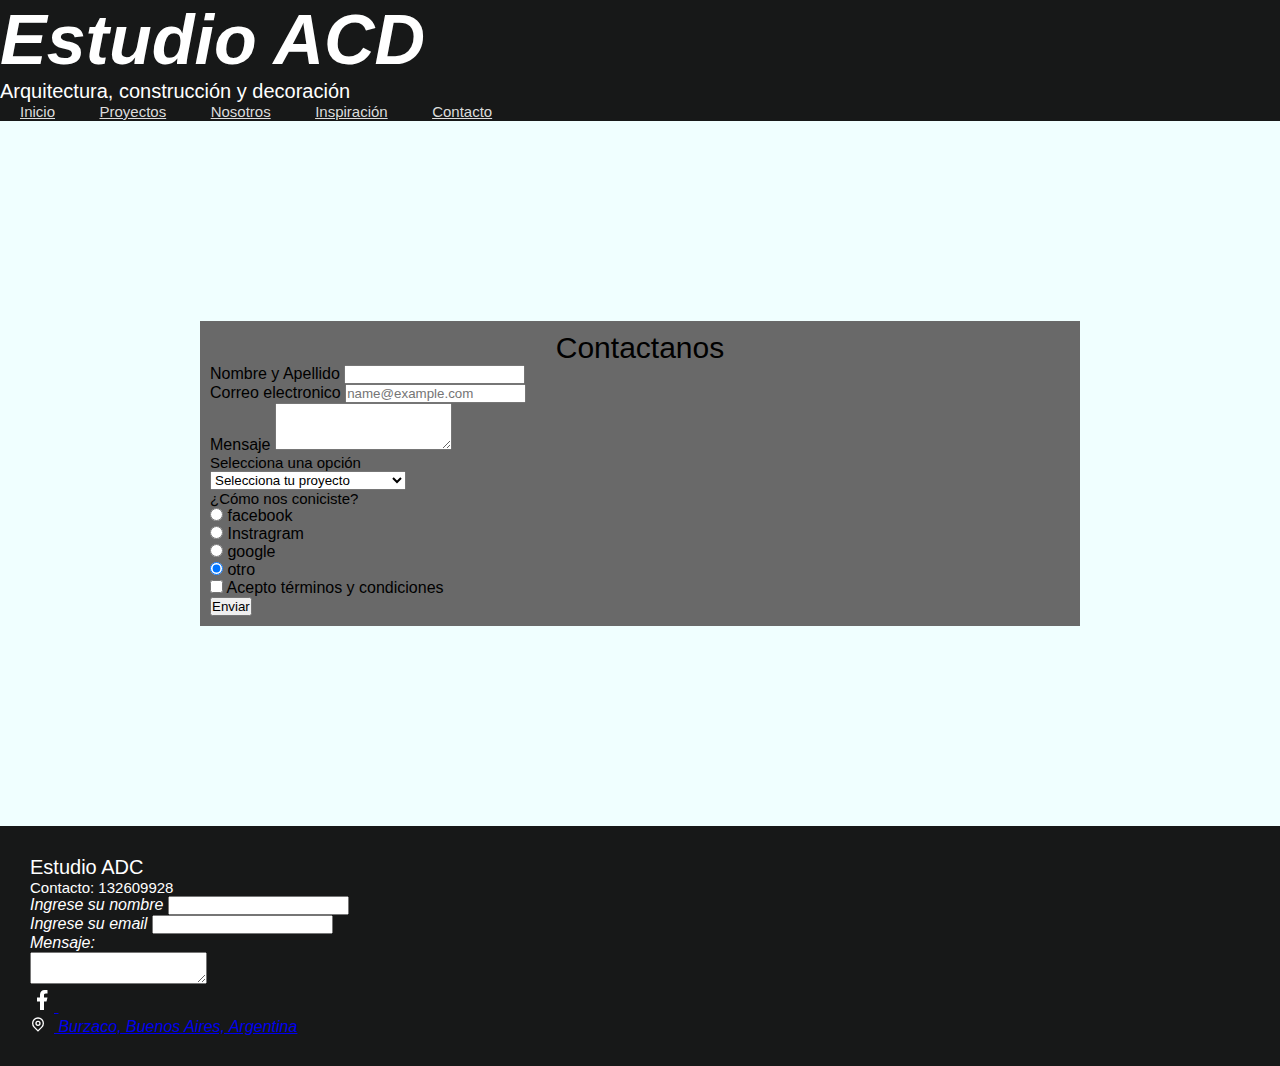
==== secciones/contacto.html @ 8a09a3bf "Primer Commit" ====
<!DOCTYPE html>
<html lang="en">

<head>
    <meta charset="UTF-8">
    <meta http-equiv="X-UA-Compatible" content="IE=edge">
    <meta name="viewport" content="width=device-width, initial-scale=1.0">
    <!--bootstrap-->
    <link href="https://cdn.jsdelivr.net/npm/bootstrap@5.0.2/dist/css/bootstrap.min.css" rel="stylesheet" integrity="sha384-EVSTQN3/azprG1Anm3QDgpJLIm9Nao0Yz1ztcQTwFspd3yD65VohhpuuCOmLASjC" crossorigin="anonymous">
    <link rel="stylesheet" href="../estilos/style.css">
    <link rel = "preconnect" href = "https://fonts.googleapis.com">
<link rel = "preconnect" href = "https://fonts.gstatic.com" crossorigin>
<link href = "https: //fonts.googleapis.com/css2? family = Montserrat: wght @ 100 & display = swap "rel =" stylesheet ">
<link rel = "preconnect" href = "https://fonts.googleapis.com">
<link rel = "preconnect" href = "https://fonts.gstatic.com" crossorigin>
<link href = "https: //fonts.googleapis.com/css2? familia = Montserrat: wght @ 100; 800 & display = swap "rel =" stylesheet ">
    <title>Estudio de arquitectura, construcción y decoracion ACDt</title>
</head>

<body class="contacto">
    <header>
         <!-- etiqueta h1 -->
         <h1>Estudio ACD</h1>
         <h2>Arquitectura, construcción y decoración</h2>
         <!--nav-->
         <nav>
            <ul class="nav justify-content-end">
                <li class="nav-item">
                  <a class="nav-link active" aria-current="page" href="../index.html">Inicio</a>
                </li>
                <li class="nav-item">
                  <a class="nav-link" href="proyectos.html">Proyectos</a>
                </li>
                <li class="nav-item">
                  <a class="nav-link" href="nosotros.html">Nosotros</a>
                </li>                  
                <li class="nav-item">
                  <a class="nav-link" href="inspiración.html">Inspiración</a>
                </li>                 
                <li class="nav-item">
                  <a class="nav-link" href="contacto.html">Contacto</a>
                </li>
              </ul>
            </nav>
    </header>

    <!--formulario-->
    
    <section class="formulario">
      <h4>Contactanos</h4>
    <form >

    <div class="mb-3">
        <label for="exampleFormControlInput1" class="form-label">Nombre y Apellido</label>
        <input type="nombreyapellido" class="form-control" id="exampleFormControlInput1"> 
    </div>
    <div class="mb-3">   
        <label for="exampleFormControlInput1" class="form-label">Correo electronico</label>
        <input type="email" class="form-control" id="exampleFormControlInput1" placeholder="name@example.com">
      </div>
      <div class="mb-3">
        <label for="exampleFormControlTextarea1" class="form-label">Mensaje</label>
        <textarea class="form-control" id="exampleFormControlTextarea1" rows="3"></textarea>
        
      </div>
      <h5>Selecciona una opción</h5>

      <select class="form-select form-select-lg mb-3" aria-label=".form-select-lg example">
        <option selected>Selecciona tu proyecto</option>
        <option value="dio">Dirección de Obra</option>
        <option value="dia">Diseño Arquitectónico</option>
        <option value="cons">Construcción y administación</option><option value="di">Diseño de interiores</option>
      </select>
      <h5>¿Cómo nos coniciste?</h5>

      <div class="form-check">
        <input class="form-check-input" type="radio" name="flexRadioDefault" id="flexRadioDefault1">
        <label class="form-check-label" for="flexRadioDefault1">
          facebook
        </label>
      </div>
      <div class="form-check">
        <input class="form-check-input" type="radio" name="flexRadioDefault" id="flexRadioDefault2" checked>
        <label class="form-check-label" for="flexRadioDefault2">
          Instragram
        </label>
      </div>
      <div class="form-check">
        <input class="form-check-input" type="radio" name="flexRadioDefault" id="flexRadioDefault2" checked>
        <label class="form-check-label" for="flexRadioDefault2">
          google
        </label>
      </div>
      <div class="form-check">
        <input class="form-check-input" type="radio" name="flexRadioDefault" id="flexRadioDefault2" checked>
        <label class="form-check-label" for="flexRadioDefault2">
          otro
        </label>
      </div>
      <div class="form-check">
        <input class="form-check-input" type="checkbox" value="" id="invalidCheck2" required>
        <label class="form-check-label" for="invalidCheck2">
          Acepto términos y condiciones
        </label>
      </div>
    </div>
    <div class="col-12">
      <button class="btn btn-primary" type="submit">Enviar</button>
    </div>
</form>
</section>
      
    
  
        <!-- footer -->
  
      <footer>
        <div>
           <h2>Estudio ADC</h2>
            <h5>Contacto: 132609928</h5>
            
        </div>
        <!--form -->

        <form class="contacto">
            <label for="name">Ingrese su nombre</label>
            <input type="text" name="name" /><br>
            <label for="email">Ingrese su email</label>
            <input type="text" name="email" /><br>

            <!-- área de texto -->
            <label for="observaciones">Mensaje: <br>
                <textarea></textarea>
            </label> <br>
        </form>
        <div>
        <a href="https://www.facebook.com"  rel="noopener" title="Ir a Facebook"><svg xmlns="http://www.w3.org/2000/svg" viewBox="0 0 24 24" width="24" height="24"><path fill="none" d="M0 0h24v24H0z"></path><path d="M14 13.5h2.5l1-4H14v-2c0-1.03 0-2 2-2h1.5V2.14c-.326-.043-1.557-.14-2.857-.14C11.928 2 10 3.657 10 6.7v2.8H7v4h3V22h4v-8.5z" fill="rgba(255,255,255,1)"></path></svg> </a>

        <a href="https://www.instagram.com" target="_blank" class="footer-social-media w-inline-block">
          <img src="https://assets.website-files.com/61ed56ae9da9fd5038f0a955/61ed56ae9da9fdc79bf0a99a_instagram.svg" loading="lazy" alt="" class="social-media-icon"></a>
        </div>
         <div>
        <a href="https://goo.gl/maps/VstiHsiMUcjA1Gwf6" rel="noopener" title="Ir a Google Maps"><svg xmlns="http://www.w3.org/2000/svg" viewBox="0 0 24 24" width="16" height="16" style="margin-right: 8px;"><path fill="none" d="M0 0h24v24H0z"></path><path d="M12 20.9l4.95-4.95a7 7 0 1 0-9.9 0L12 20.9zm0 2.828l-6.364-6.364a9 9 0 1 1 12.728 0L12 23.728zM12 13a2 2 0 1 0 0-4 2 2 0 0 0 0 4zm0 2a4 4 0 1 1 0-8 4 4 0 0 1 0 8z" fill="rgba(255,255,255,1)"></path></svg> Burzaco, Buenos Aires, Argentina</a>
      </div>
    </footer>
    
    <!--bootstrap-->
    <script src="https://cdn.jsdelivr.net/npm/bootstrap@5.0.2/dist/js/bootstrap.bundle.min.js" integrity="sha384-MrcW6ZMFYlzcLA8Nl+NtUVF0sA7MsXsP1UyJoMp4YLEuNSfAP+JcXn/tWtIaxVXM" crossorigin="anonymous"></script>
</body>

</html>
---- estilos/style.css ----
*{
    padding: 0;
    margin: 0;
    box-sizing: border-box;
}

body{
  background-color: azure;
  height: 100vh;
  font-family:'Montserrat', sans-serif;
  
}

nav ul li a{
  list-style-type: none;
  font-style: normal;
  font-weight: lighter;
 font-family: 'Montserrat', sans-serif;
  font-size: 15px;
  color: #dcdcdc;
  margin: 20px;

}

nav ul li a:hover {
   background: gray;

}


li{ 
  
  display:inline-block;
  font-style: normal;
  font-weight: lighter;
  color: aliceblue;
}



nav ul li a:hover {
  background: gray;
  list-style-type: none;
  font-style: normal;
  font-weight: lighter;
  font-family: 'Montserrat', sans-serif;
  font-size: 15px;
  color: #dcdcdc;
}





h1{
  font-style: italic;
  font-family:'Montserrat', sans-serif;
   font-size: 70px ;
   color: white;
   font-weight: 900;
  
   
   
}


h2{
  font-style: normal;
  font-weight: lighter;
  font-family:'Montserrat', sans-serif;
  font-size: 20px;
  
}

p{

  font-style: normal;
  font-weight: lighter;
  font-family:'Montserrat', sans-serif;
  text-align: center;
  font-size: 20px;
  color: black;
    
  
}
h4,.asideNosotros{
  font-style: normal;
  font-weight: lighter;
  font-family:'Montserrat', sans-serif;
  font-size: 30px;
  text-align:center;
  color: black;
}



/*titulo de index*/
.tituloSection{
  font-family:'Montserrat', sans-serif;
 font-size: 40px;
 color: black;
 text-align: center;
 margin-top: 100px;
 margin-bottom: 100px;
 margin-right: 150px;
 margin-left: 80px
 



}


  

h3, h5{
  font-style: normal;
  font-weight: lighter;
  font-family:'Montserrat', sans-serif;
  font-size: 15px;
  text-align:start;

}

  

/* iframe de index*/
.iframe{

  display: flex;
  justify-content: flex-end;
  margin: 40px;

}


/* card de index*/


.articleCard{

  background-color: rgba(128, 128, 128, 0.794);
  margin: 100px;
  padding: 100px;
  


}
.card{
    display: flex;
    border: solid 5px;
    width: 200px;
    height: 300px;
    margin: 10px 0;
    flex-direction: column;
    align-items: center;
    
 

}
.card:hover{
   
   border: solid 5px;
   width: 300px;
   height: 400px;
   box-shadow: 10px 15px darkslategrey;
}
.card-img{
    height: 90%;
    width: 100%;
}
.card-medida{
    width: 100%;
    height: 100%;
}
.container{
   display: flex;
   flex-wrap: wrap;
   justify-content:space-around;
}
.tituloCard{
   font-style: normal;
   font-weight: lighter;
   font-family:'Montserrat', sans-serif;
   font-size: 80px;
   text-align: center;
   color: black;

}
/*fin de card*/


.slide-fwd-top p{

  
  font-style: normal;
    font-weight: lighter;
    font-family:'Montserrat', sans-serif;
    font-size: 20px;
    text-align: center;
    margin-top: 60px;
    

}

.articleNosotros{
  margin: 100px;
}
/*animista*/

.slide-fwd-top {
	-webkit-animation: slide-fwd-top 0.45s ;
	        animation: slide-fwd-top 0.45s ;
}
/* ----------------------------------------------
 * Generated by Animista on 2022-1-28 2:4:43
 * Licensed under FreeBSD License.
 * See http://animista.net/license for more info. 
 * w: http://animista.net, t: @cssanimista
 * ---------------------------------------------- */

/**
 * ----------------------------------------
 * animation slide-fwd-top
 * ----------------------------------------
 */
 @-webkit-keyframes slide-fwd-top {
    0% {
      -webkit-transform: translateZ(0) translateY(0);
              transform: translateZ(0) translateY(0);
    }
    100% {
      -webkit-transform: translateZ(160px) translateY(-100px);
              transform: translateZ(160px) translateY(-100px);
    }
  }
  @keyframes slide-fwd-top {
    0% {
      -webkit-transform: translateZ(0) translateY(0);
              transform: translateZ(0) translateY(0);
    }
    100% {
      -webkit-transform: translateZ(160px) translateY(-100px);
              transform: translateZ(160px) translateY(-100px);
    }
  }

  .formulario{
      background-color: dimgray;
      background-size: cover;
      padding: 10px;
      position: relative;
      color: black;
      text-align: left;
      margin: 200px
      
      
  }
  h4{
      text-align: center;
  }
  
 /*header*/
 header,footer{
   background-color:rgba(0, 0, 0, 0.904);
   color: white;
   
 }
 footer{
  
    font-family:'Montserrat', sans-serif;
    font-style: italic;
    padding: 30px;
    
  

 }
 .carrousel1, .carrousel2{

  margin:100px ;
 }

 .tituloInspiracion{
  font-family:'Montserrat', sans-serif;
 font-size: 40px;
 color: black;
 text-align: center;
 margin-top: 100px;
 margin-bottom: 100px;
 
 }
 p{
   font-family:'Montserrat', sans-serif;
   font-size: 20px;
   text-align:center;
 }
 .img-fluid{
   max-width: 100%;height: auto;
 } 
 aside{
   margin: 100px;
 }
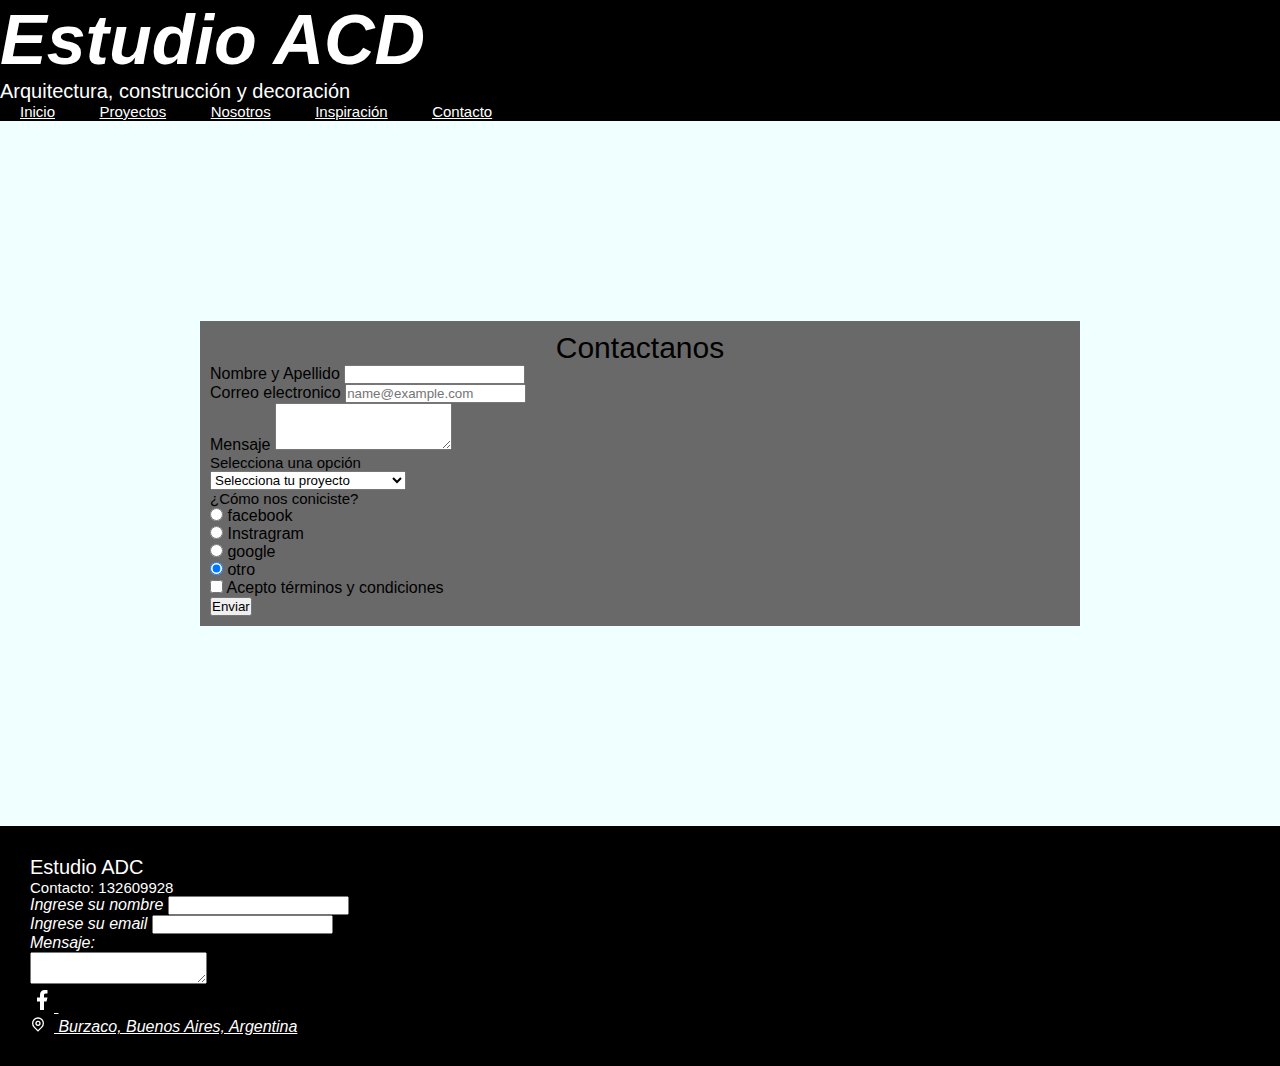
==== commit 234990ff: "cambios en scss" ====
--- a/secciones/contacto.html
+++ b/secciones/contacto.html
@@ -7,7 +7,9 @@
     <meta name="viewport" content="width=device-width, initial-scale=1.0">
     <!--bootstrap-->
     <link href="https://cdn.jsdelivr.net/npm/bootstrap@5.0.2/dist/css/bootstrap.min.css" rel="stylesheet" integrity="sha384-EVSTQN3/azprG1Anm3QDgpJLIm9Nao0Yz1ztcQTwFspd3yD65VohhpuuCOmLASjC" crossorigin="anonymous">
-    <link rel="stylesheet" href="../estilos/style.css">
+    <!--css-->
+    <link rel="stylesheet" href="../css/estilo.css">
+    <!--fuentes-->
     <link rel = "preconnect" href = "https://fonts.googleapis.com">
 <link rel = "preconnect" href = "https://fonts.gstatic.com" crossorigin>
 <link href = "https: //fonts.googleapis.com/css2? family = Montserrat: wght @ 100 & display = swap "rel =" stylesheet ">
--- a/css/estilo.css
+++ b/css/estilo.css
@@ -0,0 +1,347 @@
+* {
+  padding: 0;
+  margin: 0;
+  -webkit-box-sizing: border-box;
+          box-sizing: border-box;
+}
+
+body {
+  background-color: azure;
+  height: 100vh;
+  font-family: 'Montserrat', sans-serif;
+}
+
+h1 {
+  font-style: italic;
+  font-family: 'Montserrat', sans-serif;
+  font-size: 70px;
+  color: white;
+  font-weight: 900;
+}
+
+h2 {
+  font-style: normal;
+  font-weight: lighter;
+  font-family: 'Montserrat', sans-serif;
+  font-size: 20px;
+}
+
+p {
+  font-style: normal;
+  font-weight: lighter;
+  font-family: 'Montserrat', sans-serif;
+  text-align: center;
+  font-size: 20px;
+  color: black;
+}
+
+h4, .asideNosotros {
+  font-style: normal;
+  font-weight: lighter;
+  font-family: 'Montserrat', sans-serif;
+  font-size: 30px;
+  text-align: center;
+  color: black;
+}
+
+/*titulo de index*/
+.tituloSection {
+  font-family: 'Montserrat', sans-serif;
+  font-size: 40px;
+  color: black;
+  text-align: center;
+  margin-top: 100px;
+  margin-bottom: 100px;
+  margin-right: 150px;
+  margin-left: 80px;
+}
+
+h3, h5 {
+  font-style: normal;
+  font-weight: lighter;
+  font-family: 'Montserrat', sans-serif;
+  font-size: 15px;
+  text-align: start;
+}
+
+/* iframe de index*/
+.iframe {
+  display: -webkit-box;
+  display: -ms-flexbox;
+  display: flex;
+  -webkit-box-pack: end;
+      -ms-flex-pack: end;
+          justify-content: flex-end;
+  margin: 40px;
+}
+
+/* card de index*/
+.articleCard {
+  background-color: rgba(128, 128, 128, 0.794);
+  margin: 100px;
+  padding: 100px;
+}
+
+.card {
+  display: -webkit-box;
+  display: -ms-flexbox;
+  display: flex;
+  border: solid 5px;
+  width: 200px;
+  height: 300px;
+  margin: 10px 0;
+  -webkit-box-orient: vertical;
+  -webkit-box-direction: normal;
+      -ms-flex-direction: column;
+          flex-direction: column;
+  -webkit-box-align: center;
+      -ms-flex-align: center;
+          align-items: center;
+}
+
+.card:hover {
+  border: solid 5px;
+  width: 300px;
+  height: 400px;
+  -webkit-box-shadow: 10px 15px darkslategrey;
+          box-shadow: 10px 15px darkslategrey;
+}
+
+.card-img {
+  height: 90%;
+  width: 100%;
+}
+
+.card-medida {
+  width: 100%;
+  height: 100%;
+}
+
+.container {
+  display: -webkit-box;
+  display: -ms-flexbox;
+  display: flex;
+  -ms-flex-wrap: wrap;
+      flex-wrap: wrap;
+  -ms-flex-pack: distribute;
+      justify-content: space-around;
+}
+
+.tituloCard {
+  font-style: normal;
+  font-weight: lighter;
+  font-family: 'Montserrat', sans-serif;
+  font-size: 80px;
+  text-align: center;
+  color: black;
+}
+
+/*fin de card*/
+.slide-fwd-top p {
+  font-style: normal;
+  font-weight: lighter;
+  font-family: 'Montserrat', sans-serif;
+  font-size: 20px;
+  text-align: center;
+  margin-top: 60px;
+}
+
+.articleNosotros {
+  margin: 100px;
+}
+
+.formulario {
+  background-color: dimgray;
+  background-size: cover;
+  padding: 10px;
+  position: relative;
+  color: black;
+  text-align: left;
+  margin: 200px;
+}
+
+h4 {
+  text-align: center;
+}
+
+/*header*/
+header, footer {
+  background-color: black;
+  color: white;
+}
+
+.carrousel1, .carrousel2 {
+  margin: 100px;
+}
+
+.tituloInspiracion {
+  font-family: 'Montserrat', sans-serif;
+  font-size: 40px;
+  color: black;
+  text-align: center;
+  margin-top: 100px;
+  margin-bottom: 100px;
+}
+
+p {
+  font-family: 'Montserrat', sans-serif;
+  font-size: 20px;
+  text-align: center;
+}
+
+.img-fluid {
+  max-width: 100%;
+  height: auto;
+}
+
+aside {
+  margin: 100px;
+}
+
+nav ul li a {
+  list-style-type: none;
+  font-style: normal;
+  font-weight: lighter;
+  font-family: 'Montserrat', sans-serif;
+  font-size: 15px;
+  color: #dcdcdc;
+  margin: 20px;
+}
+
+a:link {
+  color: white;
+}
+
+nav ul li a:hover {
+  background: #474141;
+  font-family: arial;
+  color: black;
+  text-decoration: none;
+}
+
+li {
+  display: inline-block;
+  font-style: normal;
+  font-weight: lighter;
+  color: aliceblue;
+}
+
+nav ul li a:hover {
+  background: gray;
+  list-style-type: none;
+  font-style: normal;
+  font-weight: lighter;
+  font-family: 'Montserrat', sans-serif;
+  font-size: 15px;
+  color: #dcdcdc;
+}
+
+.card {
+  display: -webkit-box;
+  display: -ms-flexbox;
+  display: flex;
+  border: solid 5px;
+  width: 200px;
+  height: 300px;
+  margin: 10px 0;
+  flex-direction: column;
+  align-items: center;
+}
+
+.card:hover {
+  border: solid 5px;
+  width: 300px;
+  height: 400px;
+  -webkit-box-shadow: 10px 15px darkslategrey;
+  box-shadow: 10px 15px darkslategrey;
+}
+
+.card-img {
+  height: 90%;
+  width: 100%;
+}
+
+.card-medida {
+  width: 100%;
+  height: 100%;
+}
+
+.container {
+  display: -webkit-box;
+  display: -ms-flexbox;
+  display: flex;
+  -ms-flex-wrap: wrap;
+  flex-wrap: wrap;
+  -ms-flex-pack: distribute;
+  justify-content: space-around;
+}
+
+.tituloCard {
+  font-style: normal;
+  font-weight: lighter;
+  font-family: 'Montserrat', sans-serif;
+  font-size: 80px;
+  text-align: center;
+  color: black;
+}
+
+/*fin de card*/
+footer {
+  font-family: 'Montserrat', sans-serif;
+  font-style: italic;
+  padding: 30px;
+}
+
+a:link {
+  color: white;
+}
+
+.formulario {
+  background-color: dimgray;
+  background-size: cover;
+  padding: 10px;
+  position: relative;
+  color: black;
+  text-align: left;
+  margin: 200px;
+}
+
+/*animista*/
+.slide-fwd-top {
+  -webkit-animation: slide-fwd-top 0.45s;
+  animation: slide-fwd-top 0.45s;
+}
+
+/* ----------------------------------------------
+ * Generated by Animista on 2022-1-28 2:4:43
+ * Licensed under FreeBSD License.
+ * See http://animista.net/license for more info. 
+ * w: http://animista.net, t: @cssanimista
+ * ---------------------------------------------- */
+/**
+ * ----------------------------------------
+ * animation slide-fwd-top
+ * ----------------------------------------
+ */
+@-webkit-keyframes slide-fwd-top {
+  0% {
+    -webkit-transform: translateZ(0) translateY(0);
+    transform: translateZ(0) translateY(0);
+  }
+  100% {
+    -webkit-transform: translateZ(160px) translateY(-100px);
+    transform: translateZ(160px) translateY(-100px);
+  }
+}
+
+@keyframes slide-fwd-top {
+  0% {
+    -webkit-transform: translateZ(0) translateY(0);
+    transform: translateZ(0) translateY(0);
+  }
+  100% {
+    -webkit-transform: translateZ(160px) translateY(-100px);
+    transform: translateZ(160px) translateY(-100px);
+  }
+}
+/*# sourceMappingURL=estilo.css.map */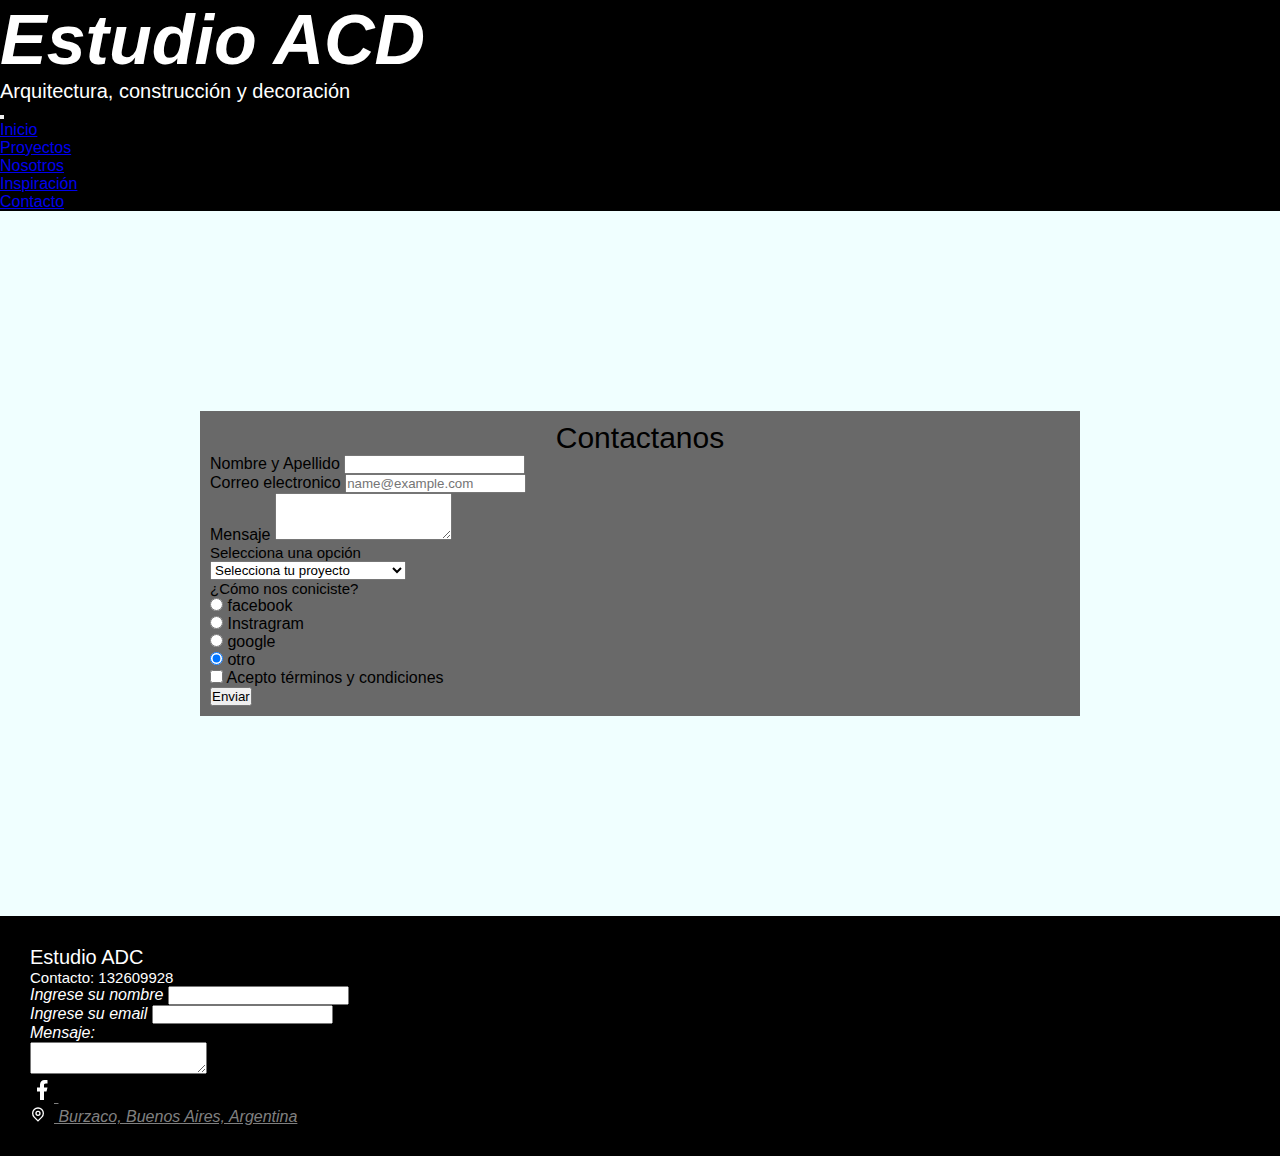
==== commit dee1c0df: "cambios en todas las secciones" ====
--- a/secciones/contacto.html
+++ b/secciones/contacto.html
@@ -5,6 +5,9 @@
     <meta charset="UTF-8">
     <meta http-equiv="X-UA-Compatible" content="IE=edge">
     <meta name="viewport" content="width=device-width, initial-scale=1.0">
+    <!--seo-->
+    <meta name="description" content="ACD es un estudio de arquitectura, Construcción y Decoración. Acompañamos tu proyecto desde las primeras ideas hasta la materialización">
+    <meta name="keywords" content="Arquitectura, decoracion de interiores, Construcción y administracion, diseño de obra, inspiracion">
     <!--bootstrap-->
     <link href="https://cdn.jsdelivr.net/npm/bootstrap@5.0.2/dist/css/bootstrap.min.css" rel="stylesheet" integrity="sha384-EVSTQN3/azprG1Anm3QDgpJLIm9Nao0Yz1ztcQTwFspd3yD65VohhpuuCOmLASjC" crossorigin="anonymous">
     <!--css-->
@@ -16,7 +19,7 @@
 <link rel = "preconnect" href = "https://fonts.googleapis.com">
 <link rel = "preconnect" href = "https://fonts.gstatic.com" crossorigin>
 <link href = "https: //fonts.googleapis.com/css2? familia = Montserrat: wght @ 100; 800 & display = swap "rel =" stylesheet ">
-    <title>Estudio de arquitectura, construcción y decoracion ACDt</title>
+    <title>Contactanos sin costo y sin compromiso</title>
 </head>
 
 <body class="contacto">
@@ -25,93 +28,104 @@
          <h1>Estudio ACD</h1>
          <h2>Arquitectura, construcción y decoración</h2>
          <!--nav-->
-         <nav>
-            <ul class="nav justify-content-end">
+         <nav class="navbar navbar-expand-lg navbar-dark bg-black">
+          <div class="container-fluid">
+            
+            <button class="navbar-toggler" type="button" data-bs-toggle="collapse" data-bs-target="#navbarSupportedContent" aria-controls="navbarSupportedContent" aria-expanded="false" aria-label="Toggle navigation">
+              <span class="navbar-toggler-icon"></span>
+            </button>
+            <div class="collapse navbar-collapse" id="navbarSupportedContent">
+              <ul class="navbar-nav me-auto mb-2 mb-lg-0">
                 <li class="nav-item">
                   <a class="nav-link active" aria-current="page" href="../index.html">Inicio</a>
                 </li>
+                
                 <li class="nav-item">
                   <a class="nav-link" href="proyectos.html">Proyectos</a>
                 </li>
                 <li class="nav-item">
                   <a class="nav-link" href="nosotros.html">Nosotros</a>
-                </li>                  
+                </li>
                 <li class="nav-item">
                   <a class="nav-link" href="inspiración.html">Inspiración</a>
-                </li>                 
+                </li>
                 <li class="nav-item">
                   <a class="nav-link" href="contacto.html">Contacto</a>
                 </li>
               </ul>
-            </nav>
+              
+            </div>
+          </div>
+        </nav>
+        
     </header>
 
-    <!--formulario-->
+   <!--formulario-->
     
-    <section class="formulario">
-      <h4>Contactanos</h4>
-    <form >
+   <section class="formulario">
+    <h4>Contactanos</h4>
+  <form >
 
+  <div class="mb-3">
+      <label for="exampleFormControlInput1" class="form-label">Nombre y Apellido</label>
+      <input type="nombreyapellido" class="form-control" id="exampleFormControlInput1"> 
+  </div>
+  <div class="mb-3">   
+      <label for="exampleFormControlInput1" class="form-label">Correo electronico</label>
+      <input type="email" class="form-control" id="exampleFormControlInput1" placeholder="name@example.com">
+    </div>
     <div class="mb-3">
-        <label for="exampleFormControlInput1" class="form-label">Nombre y Apellido</label>
-        <input type="nombreyapellido" class="form-control" id="exampleFormControlInput1"> 
+      <label for="exampleFormControlTextarea1" class="form-label">Mensaje</label>
+      <textarea class="form-control" id="exampleFormControlTextarea1" rows="3"></textarea>
+      
     </div>
-    <div class="mb-3">   
-        <label for="exampleFormControlInput1" class="form-label">Correo electronico</label>
-        <input type="email" class="form-control" id="exampleFormControlInput1" placeholder="name@example.com">
-      </div>
-      <div class="mb-3">
-        <label for="exampleFormControlTextarea1" class="form-label">Mensaje</label>
-        <textarea class="form-control" id="exampleFormControlTextarea1" rows="3"></textarea>
-        
-      </div>
-      <h5>Selecciona una opción</h5>
+    <h5>Selecciona una opción</h5>
 
-      <select class="form-select form-select-lg mb-3" aria-label=".form-select-lg example">
-        <option selected>Selecciona tu proyecto</option>
-        <option value="dio">Dirección de Obra</option>
-        <option value="dia">Diseño Arquitectónico</option>
-        <option value="cons">Construcción y administación</option><option value="di">Diseño de interiores</option>
-      </select>
-      <h5>¿Cómo nos coniciste?</h5>
+    <select class="form-select form-select-lg mb-3" aria-label=".form-select-lg example">
+      <option selected>Selecciona tu proyecto</option>
+      <option value="dio">Dirección de Obra</option>
+      <option value="dia">Diseño Arquitectónico</option>
+      <option value="cons">Construcción y administación</option><option value="di">Diseño de interiores</option>
+    </select>
+    <h5>¿Cómo nos coniciste?</h5>
 
-      <div class="form-check">
-        <input class="form-check-input" type="radio" name="flexRadioDefault" id="flexRadioDefault1">
-        <label class="form-check-label" for="flexRadioDefault1">
-          facebook
-        </label>
-      </div>
-      <div class="form-check">
-        <input class="form-check-input" type="radio" name="flexRadioDefault" id="flexRadioDefault2" checked>
-        <label class="form-check-label" for="flexRadioDefault2">
-          Instragram
-        </label>
-      </div>
-      <div class="form-check">
-        <input class="form-check-input" type="radio" name="flexRadioDefault" id="flexRadioDefault2" checked>
-        <label class="form-check-label" for="flexRadioDefault2">
-          google
-        </label>
-      </div>
-      <div class="form-check">
-        <input class="form-check-input" type="radio" name="flexRadioDefault" id="flexRadioDefault2" checked>
-        <label class="form-check-label" for="flexRadioDefault2">
-          otro
-        </label>
-      </div>
-      <div class="form-check">
-        <input class="form-check-input" type="checkbox" value="" id="invalidCheck2" required>
-        <label class="form-check-label" for="invalidCheck2">
-          Acepto términos y condiciones
-        </label>
-      </div>
+    <div class="form-check">
+      <input class="form-check-input" type="radio" name="flexRadioDefault" id="flexRadioDefault1">
+      <label class="form-check-label" for="flexRadioDefault1">
+        facebook
+      </label>
     </div>
-    <div class="col-12">
-      <button class="btn btn-primary" type="submit">Enviar</button>
+    <div class="form-check">
+      <input class="form-check-input" type="radio" name="flexRadioDefault" id="flexRadioDefault2" checked>
+      <label class="form-check-label" for="flexRadioDefault2">
+        Instragram
+      </label>
     </div>
+    <div class="form-check">
+      <input class="form-check-input" type="radio" name="flexRadioDefault" id="flexRadioDefault2" checked>
+      <label class="form-check-label" for="flexRadioDefault2">
+        google
+      </label>
+    </div>
+    <div class="form-check">
+      <input class="form-check-input" type="radio" name="flexRadioDefault" id="flexRadioDefault2" checked>
+      <label class="form-check-label" for="flexRadioDefault2">
+        otro
+      </label>
+    </div>
+    <div class="form-check">
+      <input class="form-check-input" type="checkbox" value="" id="invalidCheck2" required>
+      <label class="form-check-label" for="invalidCheck2">
+        Acepto términos y condiciones
+      </label>
+    </div>
+  </div>
+  <div class="col-12">
+    <button class="btn btn-primary" type="submit">Enviar</button>
+  </div>
 </form>
 </section>
-      
+    
     
   
         <!-- footer -->
--- a/css/estilo.css
+++ b/css/estilo.css
@@ -164,9 +164,10 @@
   text-align: center;
 }
 
-/*header*/
+/*header y footer*/
 header, footer {
   background-color: black;
+  width: 100%;
   color: white;
 }
 
@@ -198,42 +199,9 @@
   margin: 100px;
 }
 
-nav ul li a {
-  list-style-type: none;
-  font-style: normal;
-  font-weight: lighter;
-  font-family: 'Montserrat', sans-serif;
-  font-size: 15px;
-  color: #dcdcdc;
-  margin: 20px;
-}
-
-a:link {
-  color: white;
-}
-
-nav ul li a:hover {
-  background: #474141;
-  font-family: arial;
-  color: black;
-  text-decoration: none;
-}
-
-li {
-  display: inline-block;
-  font-style: normal;
-  font-weight: lighter;
-  color: aliceblue;
-}
-
-nav ul li a:hover {
-  background: gray;
-  list-style-type: none;
-  font-style: normal;
-  font-weight: lighter;
-  font-family: 'Montserrat', sans-serif;
-  font-size: 15px;
-  color: #dcdcdc;
+header {
+  background-color: black;
+  width: 100%;
 }
 
 .card {
@@ -244,39 +212,34 @@
   width: 200px;
   height: 300px;
   margin: 10px 0;
-  flex-direction: column;
-  align-items: center;
-}
-
-.card:hover {
+  -webkit-box-orient: vertical;
+  -webkit-box-direction: normal;
+      -ms-flex-direction: column;
+          flex-direction: column;
+  -webkit-box-align: center;
+      -ms-flex-align: center;
+          align-items: center;
+}
+
+.card .card:hover {
   border: solid 5px;
   width: 300px;
   height: 400px;
   -webkit-box-shadow: 10px 15px darkslategrey;
-  box-shadow: 10px 15px darkslategrey;
-}
-
-.card-img {
+          box-shadow: 10px 15px darkslategrey;
+}
+
+.card .card:hover .card-img {
   height: 90%;
   width: 100%;
 }
 
-.card-medida {
+.card .card:hover .card-img .card-medida {
   width: 100%;
   height: 100%;
 }
 
-.container {
-  display: -webkit-box;
-  display: -ms-flexbox;
-  display: flex;
-  -ms-flex-wrap: wrap;
-  flex-wrap: wrap;
-  -ms-flex-pack: distribute;
-  justify-content: space-around;
-}
-
-.tituloCard {
+.card .card:hover .card-img .card-medida .tituloCard {
   font-style: normal;
   font-weight: lighter;
   font-family: 'Montserrat', sans-serif;
@@ -292,8 +255,8 @@
   padding: 30px;
 }
 
-a:link {
-  color: white;
+footer a:link {
+  color: gray;
 }
 
 .formulario {
@@ -344,4 +307,19 @@
     transform: translateZ(160px) translateY(-100px);
   }
 }
+
+@media (max-width: 648px) {
+  .tituloCard {
+    display: -webkit-box;
+    display: -ms-flexbox;
+    display: flex;
+    -webkit-box-orient: vertical;
+    -webkit-box-direction: normal;
+        -ms-flex-direction: column;
+            flex-direction: column;
+    -webkit-box-align: center;
+        -ms-flex-align: center;
+            align-items: center;
+  }
+}
 /*# sourceMappingURL=estilo.css.map */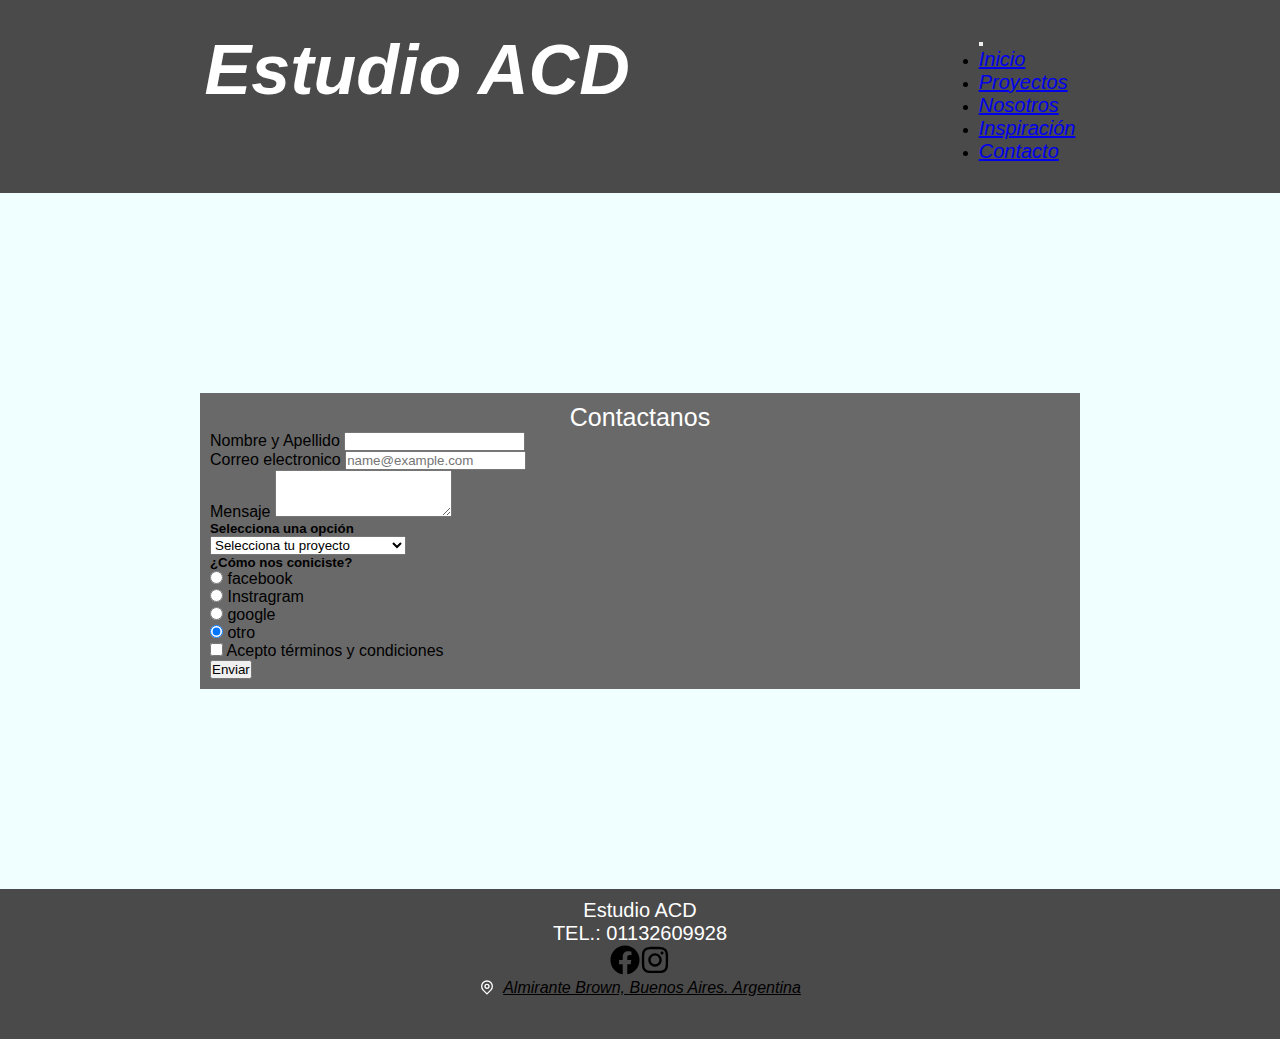
==== commit da947e51: "realice modificaciones en secciones y estilos" ====
--- a/secciones/contacto.html
+++ b/secciones/contacto.html
@@ -2,166 +2,185 @@
 <html lang="en">
 
 <head>
-    <meta charset="UTF-8">
-    <meta http-equiv="X-UA-Compatible" content="IE=edge">
-    <meta name="viewport" content="width=device-width, initial-scale=1.0">
-    <!--seo-->
-    <meta name="description" content="ACD es un estudio de arquitectura, Construcción y Decoración. Acompañamos tu proyecto desde las primeras ideas hasta la materialización">
-    <meta name="keywords" content="Arquitectura, decoracion de interiores, Construcción y administracion, diseño de obra, inspiracion">
-    <!--bootstrap-->
-    <link href="https://cdn.jsdelivr.net/npm/bootstrap@5.0.2/dist/css/bootstrap.min.css" rel="stylesheet" integrity="sha384-EVSTQN3/azprG1Anm3QDgpJLIm9Nao0Yz1ztcQTwFspd3yD65VohhpuuCOmLASjC" crossorigin="anonymous">
-    <!--css-->
-    <link rel="stylesheet" href="../css/estilo.css">
-    <!--fuentes-->
-    <link rel = "preconnect" href = "https://fonts.googleapis.com">
-<link rel = "preconnect" href = "https://fonts.gstatic.com" crossorigin>
-<link href = "https: //fonts.googleapis.com/css2? family = Montserrat: wght @ 100 & display = swap "rel =" stylesheet ">
-<link rel = "preconnect" href = "https://fonts.googleapis.com">
-<link rel = "preconnect" href = "https://fonts.gstatic.com" crossorigin>
-<link href = "https: //fonts.googleapis.com/css2? familia = Montserrat: wght @ 100; 800 & display = swap "rel =" stylesheet ">
-    <title>Contactanos sin costo y sin compromiso</title>
+  <meta charset="UTF-8">
+  <meta http-equiv="X-UA-Compatible" content="IE=edge">
+  <meta name="viewport" content="width=device-width, initial-scale=1.0">
+  <!--seo-->
+  <meta name="description"
+    content="ACD es un estudio de arquitectura, Construcción y Decoración. Acompañamos tu proyecto desde las primeras ideas hasta la materialización">
+  <meta name="keywords"
+    content="Arquitectura, decoracion de interiores, Construcción y administracion, diseño de obra, inspiracion">
+  <!--bootstrap-->
+  <link href="https://cdn.jsdelivr.net/npm/bootstrap@5.0.2/dist/css/bootstrap.min.css" rel="stylesheet"
+    integrity="sha384-EVSTQN3/azprG1Anm3QDgpJLIm9Nao0Yz1ztcQTwFspd3yD65VohhpuuCOmLASjC" crossorigin="anonymous">
+  <!--css-->
+  <link rel="stylesheet" href="../css/estilo.css">
+  <!--fuentes-->
+  <link rel="preconnect" href="https://fonts.googleapis.com">
+  <link rel="preconnect" href="https://fonts.gstatic.com" crossorigin>
+  <link href="https: //fonts.googleapis.com/css2? family = Montserrat: wght @ 100 & display = swap " rel=" stylesheet ">
+  <link rel="preconnect" href="https://fonts.googleapis.com">
+  <link rel="preconnect" href="https://fonts.gstatic.com" crossorigin>
+  <link href="https: //fonts.googleapis.com/css2? familia = Montserrat: wght @ 100; 800 & display = swap "
+    rel=" stylesheet ">
+  <title>Contactanos sin costo y sin compromiso</title>
 </head>
 
 <body class="contacto">
-    <header>
-         <!-- etiqueta h1 -->
-         <h1>Estudio ACD</h1>
-         <h2>Arquitectura, construcción y decoración</h2>
-         <!--nav-->
-         <nav class="navbar navbar-expand-lg navbar-dark bg-black">
-          <div class="container-fluid">
-            
-            <button class="navbar-toggler" type="button" data-bs-toggle="collapse" data-bs-target="#navbarSupportedContent" aria-controls="navbarSupportedContent" aria-expanded="false" aria-label="Toggle navigation">
-              <span class="navbar-toggler-icon"></span>
-            </button>
-            <div class="collapse navbar-collapse" id="navbarSupportedContent">
-              <ul class="navbar-nav me-auto mb-2 mb-lg-0">
-                <li class="nav-item">
-                  <a class="nav-link active" aria-current="page" href="../index.html">Inicio</a>
-                </li>
-                
-                <li class="nav-item">
-                  <a class="nav-link" href="proyectos.html">Proyectos</a>
-                </li>
-                <li class="nav-item">
-                  <a class="nav-link" href="nosotros.html">Nosotros</a>
-                </li>
-                <li class="nav-item">
-                  <a class="nav-link" href="inspiración.html">Inspiración</a>
-                </li>
-                <li class="nav-item">
-                  <a class="nav-link" href="contacto.html">Contacto</a>
-                </li>
-              </ul>
-              
-            </div>
-          </div>
-        </nav>
-        
-    </header>
+  <header>
+    <!-- etiqueta h1 -->
+    <div class="tracking-in-contract-bck-bottom">
+      <h1>Estudio <strong>ACD</strong> </h1>
+    </div>
+    <!--nav-->
+    <nav class="navbar navbar-expand-lg navbar-dark bg-black">
+      <div class="container-fluid">
 
-   <!--formulario-->
-    
-   <section class="formulario">
+        <button class="navbar-toggler" type="button" data-bs-toggle="collapse" data-bs-target="#navbarSupportedContent"
+          aria-controls="navbarSupportedContent" aria-expanded="false" aria-label="Toggle navigation">
+          <span class="navbar-toggler-icon"></span>
+        </button>
+        <div class="collapse navbar-collapse" id="navbarSupportedContent">
+          <ul class="navbar-nav me-auto mb-2 mb-lg-0">
+            <li class="nav-item">
+              <a class="nav-link active" aria-current="page" href="../index.html">Inicio</a>
+            </li>
+
+            <li class="nav-item">
+              <a class="nav-link" href="proyectos.html">Proyectos</a>
+            </li>
+            <li class="nav-item">
+              <a class="nav-link" href="nosotros.html">Nosotros</a>
+            </li>
+            <li class="nav-item">
+              <a class="nav-link" href="inspiración.html">Inspiración</a>
+            </li>
+            <li class="nav-item">
+              <a class="nav-link" href="contacto.html">Contacto</a>
+            </li>
+          </ul>
+
+        </div>
+      </div>
+    </nav>
+
+  </header>
+
+  <!--formulario-->
+
+  <section class="formulario">
     <h4>Contactanos</h4>
-  <form >
+    <form>
 
-  <div class="mb-3">
-      <label for="exampleFormControlInput1" class="form-label">Nombre y Apellido</label>
-      <input type="nombreyapellido" class="form-control" id="exampleFormControlInput1"> 
-  </div>
-  <div class="mb-3">   
-      <label for="exampleFormControlInput1" class="form-label">Correo electronico</label>
-      <input type="email" class="form-control" id="exampleFormControlInput1" placeholder="name@example.com">
-    </div>
-    <div class="mb-3">
-      <label for="exampleFormControlTextarea1" class="form-label">Mensaje</label>
-      <textarea class="form-control" id="exampleFormControlTextarea1" rows="3"></textarea>
-      
-    </div>
-    <h5>Selecciona una opción</h5>
+      <div class="mb-3">
+        <label for="exampleFormControlInput1" class="form-label">Nombre y Apellido</label>
+        <input type="nombreyapellido" class="form-control" id="exampleFormControlInput1">
+      </div>
+      <div class="mb-3">
+        <label for="exampleFormControlInput1" class="form-label">Correo electronico</label>
+        <input type="email" class="form-control" id="exampleFormControlInput1" placeholder="name@example.com">
+      </div>
+      <div class="mb-3">
+        <label for="exampleFormControlTextarea1" class="form-label">Mensaje</label>
+        <textarea class="form-control" id="exampleFormControlTextarea1" rows="3"></textarea>
 
-    <select class="form-select form-select-lg mb-3" aria-label=".form-select-lg example">
-      <option selected>Selecciona tu proyecto</option>
-      <option value="dio">Dirección de Obra</option>
-      <option value="dia">Diseño Arquitectónico</option>
-      <option value="cons">Construcción y administación</option><option value="di">Diseño de interiores</option>
-    </select>
-    <h5>¿Cómo nos coniciste?</h5>
+      </div>
+      <h5>Selecciona una opción</h5>
 
-    <div class="form-check">
-      <input class="form-check-input" type="radio" name="flexRadioDefault" id="flexRadioDefault1">
-      <label class="form-check-label" for="flexRadioDefault1">
-        facebook
-      </label>
-    </div>
-    <div class="form-check">
-      <input class="form-check-input" type="radio" name="flexRadioDefault" id="flexRadioDefault2" checked>
-      <label class="form-check-label" for="flexRadioDefault2">
-        Instragram
-      </label>
-    </div>
-    <div class="form-check">
-      <input class="form-check-input" type="radio" name="flexRadioDefault" id="flexRadioDefault2" checked>
-      <label class="form-check-label" for="flexRadioDefault2">
-        google
-      </label>
-    </div>
-    <div class="form-check">
-      <input class="form-check-input" type="radio" name="flexRadioDefault" id="flexRadioDefault2" checked>
-      <label class="form-check-label" for="flexRadioDefault2">
-        otro
-      </label>
-    </div>
-    <div class="form-check">
-      <input class="form-check-input" type="checkbox" value="" id="invalidCheck2" required>
-      <label class="form-check-label" for="invalidCheck2">
-        Acepto términos y condiciones
-      </label>
-    </div>
-  </div>
-  <div class="col-12">
-    <button class="btn btn-primary" type="submit">Enviar</button>
-  </div>
-</form>
-</section>
-    
-    
-  
-        <!-- footer -->
-  
-      <footer>
-        <div>
-           <h2>Estudio ADC</h2>
-            <h5>Contacto: 132609928</h5>
-            
-        </div>
-        <!--form -->
+      <select class="form-select form-select-lg mb-3" aria-label=".form-select-lg example">
+        <option selected>Selecciona tu proyecto</option>
+        <option value="dio">Dirección de Obra</option>
+        <option value="dia">Diseño Arquitectónico</option>
+        <option value="cons">Construcción y administación</option>
+        <option value="di">Diseño de interiores</option>
+      </select>
+      <h5>¿Cómo nos coniciste?</h5>
 
-        <form class="contacto">
-            <label for="name">Ingrese su nombre</label>
-            <input type="text" name="name" /><br>
-            <label for="email">Ingrese su email</label>
-            <input type="text" name="email" /><br>
+      <div class="form-check">
+        <input class="form-check-input" type="radio" name="flexRadioDefault" id="flexRadioDefault1">
+        <label class="form-check-label" for="flexRadioDefault1">
+          facebook
+        </label>
+      </div>
+      <div class="form-check">
+        <input class="form-check-input" type="radio" name="flexRadioDefault" id="flexRadioDefault2" checked>
+        <label class="form-check-label" for="flexRadioDefault2">
+          Instragram
+        </label>
+      </div>
+      <div class="form-check">
+        <input class="form-check-input" type="radio" name="flexRadioDefault" id="flexRadioDefault2" checked>
+        <label class="form-check-label" for="flexRadioDefault2">
+          google
+        </label>
+      </div>
+      <div class="form-check">
+        <input class="form-check-input" type="radio" name="flexRadioDefault" id="flexRadioDefault2" checked>
+        <label class="form-check-label" for="flexRadioDefault2">
+          otro
+        </label>
+      </div>
+      <div class="form-check">
+        <input class="form-check-input" type="checkbox" value="" id="invalidCheck2" required>
+        <label class="form-check-label" for="invalidCheck2">
+          Acepto términos y condiciones
+        </label>
+      </div>
+      </div>
+      <div class="col-12">
+        <button class="btn btn-primary" type="submit">Enviar</button>
+      </div>
+    </form>
+  </section>
 
-            <!-- área de texto -->
-            <label for="observaciones">Mensaje: <br>
-                <textarea></textarea>
-            </label> <br>
-        </form>
-        <div>
-        <a href="https://www.facebook.com"  rel="noopener" title="Ir a Facebook"><svg xmlns="http://www.w3.org/2000/svg" viewBox="0 0 24 24" width="24" height="24"><path fill="none" d="M0 0h24v24H0z"></path><path d="M14 13.5h2.5l1-4H14v-2c0-1.03 0-2 2-2h1.5V2.14c-.326-.043-1.557-.14-2.857-.14C11.928 2 10 3.657 10 6.7v2.8H7v4h3V22h4v-8.5z" fill="rgba(255,255,255,1)"></path></svg> </a>
 
+
+  <!-- footer -->
+
+  <footer>
+
+    <h4>Estudio ACD</h4>
+
+    <h3>TEL.: 01132609928</h3>
+
+
+
+    <ul>
+      <li>
+        <a href="https://www.facebook.com/" target="_blank" class="footer-social-media w-inline-block">
+          <div class="facebook-background"></div>
+          <i><svg class="iconos " xmlns="http://www.w3.org/2000/svg" viewBox="0 0 512 512">
+              <!--! Font Awesome Pro 6.0.0 by @fontawesome - https://fontawesome.com License - https://fontawesome.com/license (Commercial License) Copyright 2022 Fonticons, Inc. -->
+              <path
+                d="M504 256C504 119 393 8 256 8S8 119 8 256c0 123.78 90.69 226.38 209.25 245V327.69h-63V256h63v-54.64c0-62.15 37-96.48 93.67-96.48 27.14 0 55.52 4.84 55.52 4.84v61h-31.28c-30.8 0-40.41 19.12-40.41 38.73V256h68.78l-11 71.69h-57.78V501C413.31 482.38 504 379.78 504 256z" />
+            </svg></i>
+      </li>
+
+      <li>
         <a href="https://www.instagram.com" target="_blank" class="footer-social-media w-inline-block">
-          <img src="https://assets.website-files.com/61ed56ae9da9fd5038f0a955/61ed56ae9da9fdc79bf0a99a_instagram.svg" loading="lazy" alt="" class="social-media-icon"></a>
-        </div>
-         <div>
-        <a href="https://goo.gl/maps/VstiHsiMUcjA1Gwf6" rel="noopener" title="Ir a Google Maps"><svg xmlns="http://www.w3.org/2000/svg" viewBox="0 0 24 24" width="16" height="16" style="margin-right: 8px;"><path fill="none" d="M0 0h24v24H0z"></path><path d="M12 20.9l4.95-4.95a7 7 0 1 0-9.9 0L12 20.9zm0 2.828l-6.364-6.364a9 9 0 1 1 12.728 0L12 23.728zM12 13a2 2 0 1 0 0-4 2 2 0 0 0 0 4zm0 2a4 4 0 1 1 0-8 4 4 0 0 1 0 8z" fill="rgba(255,255,255,1)"></path></svg> Burzaco, Buenos Aires, Argentina</a>
-      </div>
-    </footer>
-    
-    <!--bootstrap-->
-    <script src="https://cdn.jsdelivr.net/npm/bootstrap@5.0.2/dist/js/bootstrap.bundle.min.js" integrity="sha384-MrcW6ZMFYlzcLA8Nl+NtUVF0sA7MsXsP1UyJoMp4YLEuNSfAP+JcXn/tWtIaxVXM" crossorigin="anonymous"></script>
+          <div class="instagram-background"></div>
+          <i><svg class="iconos" xmlns="http://www.w3.org/2000/svg" viewBox="0 0 448 512">
+              <!--! Font Awesome Pro 6.0.0 by @fontawesome - https://fontawesome.com License - https://fontawesome.com/license (Commercial License) Copyright 2022 Fonticons, Inc. -->
+              <path
+                d="M224.1 141c-63.6 0-114.9 51.3-114.9 114.9s51.3 114.9 114.9 114.9S339 319.5 339 255.9 287.7 141 224.1 141zm0 189.6c-41.1 0-74.7-33.5-74.7-74.7s33.5-74.7 74.7-74.7 74.7 33.5 74.7 74.7-33.6 74.7-74.7 74.7zm146.4-194.3c0 14.9-12 26.8-26.8 26.8-14.9 0-26.8-12-26.8-26.8s12-26.8 26.8-26.8 26.8 12 26.8 26.8zm76.1 27.2c-1.7-35.9-9.9-67.7-36.2-93.9-26.2-26.2-58-34.4-93.9-36.2-37-2.1-147.9-2.1-184.9 0-35.8 1.7-67.6 9.9-93.9 36.1s-34.4 58-36.2 93.9c-2.1 37-2.1 147.9 0 184.9 1.7 35.9 9.9 67.7 36.2 93.9s58 34.4 93.9 36.2c37 2.1 147.9 2.1 184.9 0 35.9-1.7 67.7-9.9 93.9-36.2 26.2-26.2 34.4-58 36.2-93.9 2.1-37 2.1-147.8 0-184.8zM398.8 388c-7.8 19.6-22.9 34.7-42.6 42.6-29.5 11.7-99.5 9-132.1 9s-102.7 2.6-132.1-9c-19.6-7.8-34.7-22.9-42.6-42.6-11.7-29.5-9-99.5-9-132.1s-2.6-102.7 9-132.1c7.8-19.6 22.9-34.7 42.6-42.6 29.5-11.7 99.5-9 132.1-9s102.7-2.6 132.1 9c19.6 7.8 34.7 22.9 42.6 42.6 11.7 29.5 9 99.5 9 132.1s2.7 102.7-9 132.1z" />
+            </svg></i>
+      </li>
+    </ul>
+
+    <a href="https://goo.gl/maps/VstiHsiMUcjA1Gwf6" rel="noopener" title="Ir a Google Maps"><svg
+        xmlns="http://www.w3.org/2000/svg" viewBox="0 0 24 24" width="16" height="16" style="margin-right: 8px;">
+        <path fill="none" d="M0 0h24v24H0z"></path>
+        <path
+          d="M12 20.9l4.95-4.95a7 7 0 1 0-9.9 0L12 20.9zm0 2.828l-6.364-6.364a9 9 0 1 1 12.728 0L12 23.728zM12 13a2 2 0 1 0 0-4 2 2 0 0 0 0 4zm0 2a4 4 0 1 1 0-8 4 4 0 0 1 0 8z"
+          fill="rgba(255,255,255,1)"></path>
+      </svg> Almirante Brown, Buenos Aires. Argentina</a>
+
+  </footer>
+
+  <!--bootstrap-->
+  <script src="https://cdn.jsdelivr.net/npm/bootstrap@5.0.2/dist/js/bootstrap.bundle.min.js"
+    integrity="sha384-MrcW6ZMFYlzcLA8Nl+NtUVF0sA7MsXsP1UyJoMp4YLEuNSfAP+JcXn/tWtIaxVXM"
+    crossorigin="anonymous"></script>
 </body>
 
 </html>--- a/css/estilo.css
+++ b/css/estilo.css
@@ -1,3 +1,4 @@
+@charset "UTF-8";
 * {
   padding: 0;
   margin: 0;
@@ -11,21 +12,6 @@
   font-family: 'Montserrat', sans-serif;
 }
 
-h1 {
-  font-style: italic;
-  font-family: 'Montserrat', sans-serif;
-  font-size: 70px;
-  color: white;
-  font-weight: 900;
-}
-
-h2 {
-  font-style: normal;
-  font-weight: lighter;
-  font-family: 'Montserrat', sans-serif;
-  font-size: 20px;
-}
-
 p {
   font-style: normal;
   font-weight: lighter;
@@ -56,22 +42,14 @@
   margin-left: 80px;
 }
 
-h3, h5 {
-  font-style: normal;
-  font-weight: lighter;
-  font-family: 'Montserrat', sans-serif;
-  font-size: 15px;
-  text-align: start;
-}
-
 /* iframe de index*/
 .iframe {
   display: -webkit-box;
   display: -ms-flexbox;
   display: flex;
-  -webkit-box-pack: end;
-      -ms-flex-pack: end;
-          justify-content: flex-end;
+  -webkit-box-pack: center;
+      -ms-flex-pack: center;
+          justify-content: center;
   margin: 40px;
 }
 
@@ -125,6 +103,7 @@
       flex-wrap: wrap;
   -ms-flex-pack: distribute;
       justify-content: space-around;
+  margin: 30px;
 }
 
 .tituloCard {
@@ -147,7 +126,22 @@
 }
 
 .articleNosotros {
-  margin: 100px;
+  display: -webkit-box;
+  display: -ms-flexbox;
+  display: flex;
+  -webkit-box-orient: vertical;
+  -webkit-box-direction: normal;
+      -ms-flex-direction: column;
+          flex-direction: column;
+  -webkit-box-align: center;
+      -ms-flex-align: center;
+          align-items: center;
+  margin: 20px;
+}
+
+.nosotros {
+  text-align: center;
+  margin: 80px;
 }
 
 .formulario {
@@ -164,15 +158,18 @@
   text-align: center;
 }
 
-/*header y footer*/
-header, footer {
-  background-color: black;
-  width: 100%;
-  color: white;
+h2 {
+  font-style: normal;
+  font-weight: lighter;
+  font-family: 'Montserrat', sans-serif;
+  font-size: 30px;
+  text-align: center;
+  margin-top: 50px;
+  margin-bottom: 50px;
 }
 
 .carrousel1, .carrousel2 {
-  margin: 100px;
+  margin: 50px;
 }
 
 .tituloInspiracion {
@@ -180,8 +177,7 @@
   font-size: 40px;
   color: black;
   text-align: center;
-  margin-top: 100px;
-  margin-bottom: 100px;
+  margin: 40px;
 }
 
 p {
@@ -200,8 +196,28 @@
 }
 
 header {
-  background-color: black;
-  width: 100%;
+  background-color: #4b4a4a;
+  width: 100%;
+  display: -webkit-box;
+  display: -ms-flexbox;
+  display: flex;
+  -ms-flex-pack: distribute;
+      justify-content: space-around;
+  padding: 30px;
+}
+
+header h1 {
+  font-style: italic;
+  font-family: 'Montserrat', sans-serif;
+  font-size: 70px;
+  color: white;
+  font-weight: 900;
+}
+
+header .nav-link {
+  font-style: italic;
+  font-family: 'Montserrat', sans-serif;
+  font-size: 20px;
 }
 
 .card {
@@ -250,13 +266,49 @@
 
 /*fin de card*/
 footer {
+  background-color: #4b4a4a;
+  width: 100%;
   font-family: 'Montserrat', sans-serif;
   font-style: italic;
-  padding: 30px;
+}
+
+footer ul {
+  list-style: none;
+  display: -webkit-box;
+  display: -ms-flexbox;
+  display: flex;
+  -webkit-box-pack: center;
+      -ms-flex-pack: center;
+          justify-content: center;
 }
 
 footer a:link {
-  color: gray;
+  color: black;
+  display: -webkit-box;
+  display: -ms-flexbox;
+  display: flex;
+  -webkit-box-pack: center;
+      -ms-flex-pack: center;
+          justify-content: center;
+}
+
+footer h3, footer h4 {
+  font-style: normal;
+  font-weight: lighter;
+  font-family: 'Montserrat', sans-serif;
+  font-size: 20px;
+  text-align: center;
+  color: white;
+}
+
+footer h4 {
+  text-align: center;
+  color: white;
+}
+
+footer .iconos {
+  height: 30px;
+  width: 30px;
 }
 
 .formulario {
@@ -275,16 +327,16 @@
   animation: slide-fwd-top 0.45s;
 }
 
-/* ----------------------------------------------
- * Generated by Animista on 2022-1-28 2:4:43
- * Licensed under FreeBSD License.
- * See http://animista.net/license for more info. 
- * w: http://animista.net, t: @cssanimista
+/* ----------------------------------------------
+ * Generated by Animista on 2022-1-28 2:4:43
+ * Licensed under FreeBSD License.
+ * See http://animista.net/license for more info. 
+ * w: http://animista.net, t: @cssanimista
  * ---------------------------------------------- */
-/**
- * ----------------------------------------
- * animation slide-fwd-top
- * ----------------------------------------
+/**
+ * ----------------------------------------
+ * animation slide-fwd-top
+ * ----------------------------------------
  */
 @-webkit-keyframes slide-fwd-top {
   0% {
@@ -308,7 +360,103 @@
   }
 }
 
-@media (max-width: 648px) {
+/*animación header */
+.tracking-in-contract-bck-bottom {
+  -webkit-animation: tracking-in-contract-bck-bottom 1s cubic-bezier(0.215, 0.61, 0.355, 1) both;
+  animation: tracking-in-contract-bck-bottom 1s cubic-bezier(0.215, 0.61, 0.355, 1) both;
+}
+
+/* ----------------------------------------------
+ * Generated by Animista on 2022-2-18 1:41:38
+ * Licensed under FreeBSD License.
+ * See http://animista.net/license for more info. 
+ * w: http://animista.net, t: @cssanimista
+ * ---------------------------------------------- */
+/**
+ * ----------------------------------------
+ * animation tracking-in-contract-bck-bottom
+ * ----------------------------------------
+ */
+@-webkit-keyframes tracking-in-contract-bck-bottom {
+  0% {
+    letter-spacing: 1em;
+    -webkit-transform: translateZ(400px) translateY(300px);
+    transform: translateZ(400px) translateY(300px);
+    opacity: 0;
+  }
+  40% {
+    opacity: 0.6;
+  }
+  100% {
+    -webkit-transform: translateZ(0) translateY(0);
+    transform: translateZ(0) translateY(0);
+    opacity: 1;
+  }
+}
+
+@keyframes tracking-in-contract-bck-bottom {
+  0% {
+    letter-spacing: 1em;
+    -webkit-transform: translateZ(400px) translateY(300px);
+    transform: translateZ(400px) translateY(300px);
+    opacity: 0;
+  }
+  40% {
+    opacity: 0.6;
+  }
+  100% {
+    -webkit-transform: translateZ(0) translateY(0);
+    transform: translateZ(0) translateY(0);
+    opacity: 1;
+  }
+}
+
+/*parrafo en sección nosotros*/
+.tracking-in-contract {
+  -webkit-animation: tracking-in-contract 0.8s cubic-bezier(0.215, 0.61, 0.355, 1) both;
+  animation: tracking-in-contract 0.8s cubic-bezier(0.215, 0.61, 0.355, 1) both;
+}
+
+/* ----------------------------------------------
+ * Generated by Animista on 2022-2-18 13:35:18
+ * Licensed under FreeBSD License.
+ * See http://animista.net/license for more info. 
+ * w: http://animista.net, t: @cssanimista
+ * ---------------------------------------------- */
+/**
+ * ----------------------------------------
+ * animation tracking-in-contract
+ * ----------------------------------------
+ */
+@-webkit-keyframes tracking-in-contract {
+  0% {
+    letter-spacing: 1em;
+    opacity: 0;
+  }
+  40% {
+    opacity: 0.6;
+  }
+  100% {
+    letter-spacing: normal;
+    opacity: 1;
+  }
+}
+
+@keyframes tracking-in-contract {
+  0% {
+    letter-spacing: 1em;
+    opacity: 0;
+  }
+  40% {
+    opacity: 0.6;
+  }
+  100% {
+    letter-spacing: normal;
+    opacity: 1;
+  }
+}
+
+@media (min-width: 648px) {
   .tituloCard {
     display: -webkit-box;
     display: -ms-flexbox;
@@ -321,5 +469,107 @@
         -ms-flex-align: center;
             align-items: center;
   }
+  .tituloSection {
+    margin: 50px;
+    text-align: center;
+  }
+}
+
+@media (max-width: 768px) and (orientation: landscape) {
+  .container {
+    display: -webkit-box;
+    display: -ms-flexbox;
+    display: flex;
+    border: solid 5px;
+    width: 100px;
+    height: 200px;
+    margin: 5px 0;
+    -webkit-box-orient: horizontal;
+    -webkit-box-direction: normal;
+        -ms-flex-direction: row;
+            flex-direction: row;
+    -ms-flex-pack: distribute;
+        justify-content: space-around;
+  }
+}
+
+@media (min-width: 992px) {
+  footer {
+    padding: 10px;
+  }
+}
+
+.grid {
+  display: -ms-grid;
+  display: grid;
+  -ms-grid-columns: (50%)[2];
+      grid-template-columns: repeat(2, 50%);
+  -ms-grid-rows: (1fr)[2];
+      grid-template-rows: repeat(2, 1fr);
+  gap: 50px;
+  width: 100%;
+      grid-template-areas: "foto1 foto2"+ "foto3 foto4";
+  -webkit-box-align: center;
+      -ms-flex-align: center;
+          align-items: center;
+  -ms-flex-line-pack: center;
+      align-content: center;
+}
+
+.foto1 {
+  -ms-grid-row: 1;
+  -ms-grid-column: 1;
+  grid-area: foto1;
+  width: 70%;
+  -ms-grid-column-align: center;
+      justify-self: center;
+}
+
+.foto2 {
+  -ms-grid-row: 1;
+  -ms-grid-column: 2;
+  grid-area: foto2;
+  width: 70%;
+  -ms-grid-column-align: center;
+      justify-self: center;
+}
+
+.foto3 {
+  -ms-grid-row: 2;
+  -ms-grid-column: 1;
+  grid-area: foto3;
+  width: 70%;
+  -ms-grid-column-align: center;
+      justify-self: center;
+}
+
+.foto4 {
+  -ms-grid-row: 2;
+  -ms-grid-column: 2;
+  grid-area: foto4;
+  width: 70%;
+  -ms-grid-column-align: center;
+      justify-self: center;
+}
+
+/*mixins*/
+footer {
+  height: 150px;
+  width: 100%;
+}
+
+/* extend*/
+h3, h4 {
+  font-style: normal;
+  font-weight: lighter;
+  font-family: 'Montserrat', sans-serif;
+  font-size: 20px;
+  text-align: center;
+  color: white;
+}
+
+h4 {
+  font-size: 25px;
 }
 /*# sourceMappingURL=estilo.css.map */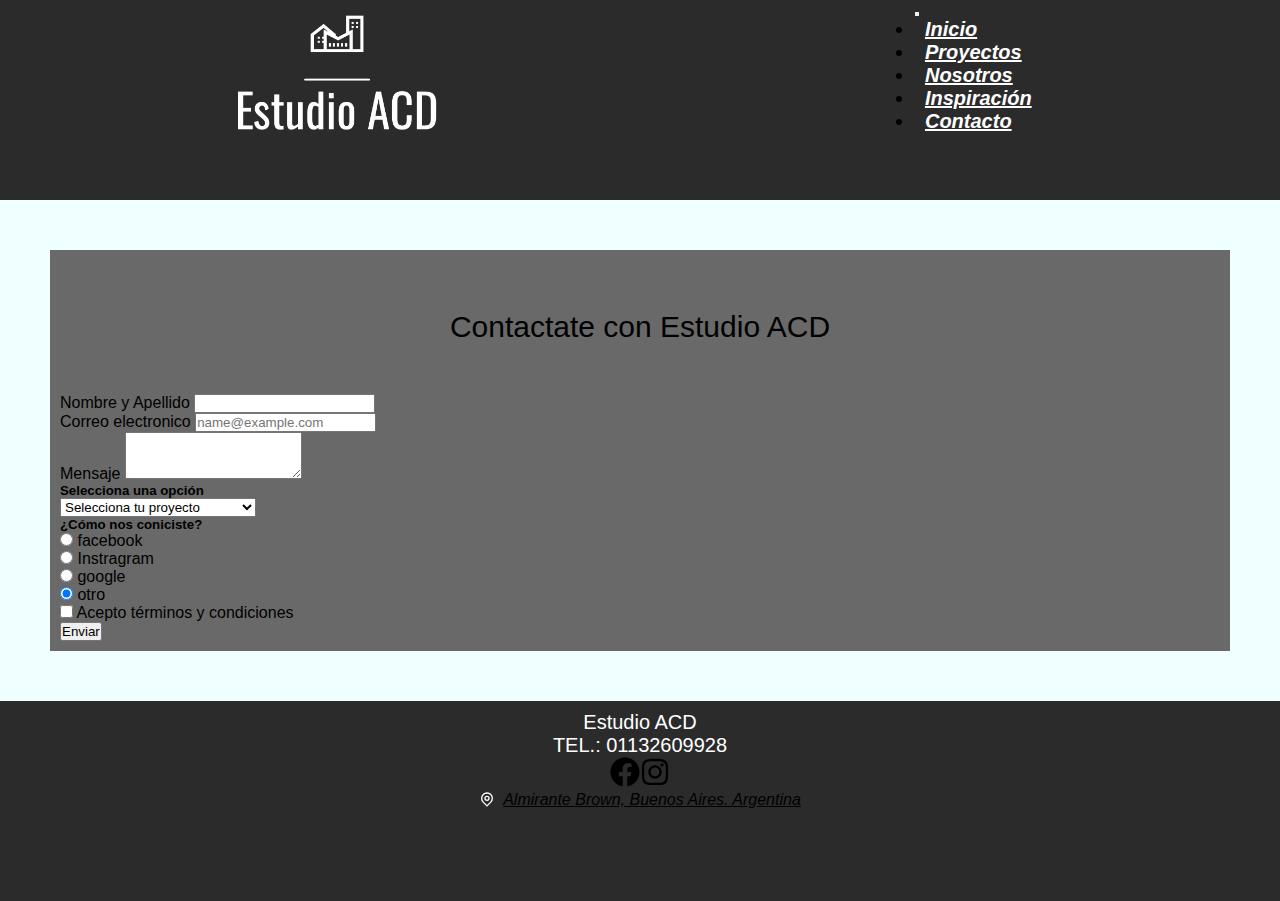
==== commit 18c95f5a: "cambios en scss y en secciones" ====
--- a/secciones/contacto.html
+++ b/secciones/contacto.html
@@ -28,9 +28,12 @@
 
 <body class="contacto">
   <header>
-    <!-- etiqueta h1 -->
-    <div class="tracking-in-contract-bck-bottom">
-      <h1>Estudio <strong>ACD</strong> </h1>
+    <div class="container"> 
+      <div class="tracking-in-contract-bck-bottom">
+        <div class="logoCaja">
+          <img class="logo" src="../imagenes/logo_white_large.png" alt="">
+        </div>
+      </div>
     </div>
     <!--nav-->
     <nav class="navbar navbar-expand-lg navbar-dark bg-black">
@@ -67,9 +70,9 @@
   </header>
 
   <!--formulario-->
-
+  
   <section class="formulario">
-    <h4>Contactanos</h4>
+    <h2>Contactate con Estudio ACD </h2>
     <form>
 
       <div class="mb-3">
--- a/css/estilo.css
+++ b/css/estilo.css
@@ -9,7 +9,17 @@
 body {
   background-color: azure;
   height: 100vh;
-  font-family: 'Montserrat', sans-serif;
+  width: 100%;
+  font-family: 'Montserrat', sans-serif;
+}
+
+h1 {
+  font-family: 'Montserrat', sans-serif;
+  font-size: 40px;
+  color: black;
+  text-align: center;
+  font-style: italic;
+  margin: 40px;
 }
 
 p {
@@ -28,18 +38,6 @@
   font-size: 30px;
   text-align: center;
   color: black;
-}
-
-/*titulo de index*/
-.tituloSection {
-  font-family: 'Montserrat', sans-serif;
-  font-size: 40px;
-  color: black;
-  text-align: center;
-  margin-top: 100px;
-  margin-bottom: 100px;
-  margin-right: 150px;
-  margin-left: 80px;
 }
 
 /* iframe de index*/
@@ -53,69 +51,6 @@
   margin: 40px;
 }
 
-/* card de index*/
-.articleCard {
-  background-color: rgba(128, 128, 128, 0.794);
-  margin: 100px;
-  padding: 100px;
-}
-
-.card {
-  display: -webkit-box;
-  display: -ms-flexbox;
-  display: flex;
-  border: solid 5px;
-  width: 200px;
-  height: 300px;
-  margin: 10px 0;
-  -webkit-box-orient: vertical;
-  -webkit-box-direction: normal;
-      -ms-flex-direction: column;
-          flex-direction: column;
-  -webkit-box-align: center;
-      -ms-flex-align: center;
-          align-items: center;
-}
-
-.card:hover {
-  border: solid 5px;
-  width: 300px;
-  height: 400px;
-  -webkit-box-shadow: 10px 15px darkslategrey;
-          box-shadow: 10px 15px darkslategrey;
-}
-
-.card-img {
-  height: 90%;
-  width: 100%;
-}
-
-.card-medida {
-  width: 100%;
-  height: 100%;
-}
-
-.container {
-  display: -webkit-box;
-  display: -ms-flexbox;
-  display: flex;
-  -ms-flex-wrap: wrap;
-      flex-wrap: wrap;
-  -ms-flex-pack: distribute;
-      justify-content: space-around;
-  margin: 30px;
-}
-
-.tituloCard {
-  font-style: normal;
-  font-weight: lighter;
-  font-family: 'Montserrat', sans-serif;
-  font-size: 80px;
-  text-align: center;
-  color: black;
-}
-
-/*fin de card*/
 .slide-fwd-top p {
   font-style: normal;
   font-weight: lighter;
@@ -123,25 +58,6 @@
   font-size: 20px;
   text-align: center;
   margin-top: 60px;
-}
-
-.articleNosotros {
-  display: -webkit-box;
-  display: -ms-flexbox;
-  display: flex;
-  -webkit-box-orient: vertical;
-  -webkit-box-direction: normal;
-      -ms-flex-direction: column;
-          flex-direction: column;
-  -webkit-box-align: center;
-      -ms-flex-align: center;
-          align-items: center;
-  margin: 20px;
-}
-
-.nosotros {
-  text-align: center;
-  margin: 80px;
 }
 
 .formulario {
@@ -196,77 +112,71 @@
 }
 
 header {
-  background-color: #4b4a4a;
+  background-color: #2c2b2b;
   width: 100%;
   display: -webkit-box;
   display: -ms-flexbox;
   display: flex;
   -ms-flex-pack: distribute;
       justify-content: space-around;
-  padding: 30px;
-}
-
-header h1 {
-  font-style: italic;
-  font-family: 'Montserrat', sans-serif;
-  font-size: 70px;
-  color: white;
-  font-weight: 900;
+}
+
+header .logoCaja {
+  width: 200px;
+  height: 200px;
+}
+
+header .logoCaja .logo {
+  width: 100%;
+  height: auto;
 }
 
 header .nav-link {
   font-style: italic;
   font-family: 'Montserrat', sans-serif;
   font-size: 20px;
-}
-
-.card {
-  display: -webkit-box;
-  display: -ms-flexbox;
-  display: flex;
-  border: solid 5px;
-  width: 200px;
-  height: 300px;
-  margin: 10px 0;
-  -webkit-box-orient: vertical;
-  -webkit-box-direction: normal;
-      -ms-flex-direction: column;
-          flex-direction: column;
-  -webkit-box-align: center;
-      -ms-flex-align: center;
-          align-items: center;
-}
-
-.card .card:hover {
-  border: solid 5px;
-  width: 300px;
-  height: 400px;
-  -webkit-box-shadow: 10px 15px darkslategrey;
-          box-shadow: 10px 15px darkslategrey;
-}
-
-.card .card:hover .card-img {
-  height: 90%;
-  width: 100%;
-}
-
-.card .card:hover .card-img .card-medida {
-  width: 100%;
-  height: 100%;
-}
-
-.card .card:hover .card-img .card-medida .tituloCard {
-  font-style: normal;
-  font-weight: lighter;
-  font-family: 'Montserrat', sans-serif;
-  font-size: 80px;
-  text-align: center;
-  color: black;
-}
-
-/*fin de card*/
+  margin: 10px;
+  color: white;
+  font-weight: 600;
+}
+
+header nav li {
+  font-style: italic;
+  font-family: 'Montserrat', sans-serif;
+  font-size: 20px;
+  -webkit-box-shadow: 1opx color black;
+          box-shadow: 1opx color black;
+}
+
+header nav li:hover {
+  font-style: italic;
+  font-family: 'Montserrat', sans-serif;
+  font-size: 20px;
+  -webkit-box-shadow: 1px color black;
+          box-shadow: 1px color black;
+}
+
+.caja-card .card {
+  border: solid  6px;
+  border-radius: 10px;
+  color: black;
+  width: 100%;
+}
+
+.caja-card .card .card-img-top {
+  width: 100%;
+  height: 200px;
+}
+
+.caja-card .card .card:hover {
+  border: solid 6px;
+  height: auto;
+  -webkit-box-shadow: 10px 10px darkslategrey;
+          box-shadow: 10px 10px darkslategrey;
+}
+
 footer {
-  background-color: #4b4a4a;
+  background-color: #2c2b2b;
   width: 100%;
   font-family: 'Montserrat', sans-serif;
   font-style: italic;
@@ -318,7 +228,7 @@
   position: relative;
   color: black;
   text-align: left;
-  margin: 200px;
+  margin: 50px;
 }
 
 /*animista*/
@@ -456,49 +366,6 @@
   }
 }
 
-@media (min-width: 648px) {
-  .tituloCard {
-    display: -webkit-box;
-    display: -ms-flexbox;
-    display: flex;
-    -webkit-box-orient: vertical;
-    -webkit-box-direction: normal;
-        -ms-flex-direction: column;
-            flex-direction: column;
-    -webkit-box-align: center;
-        -ms-flex-align: center;
-            align-items: center;
-  }
-  .tituloSection {
-    margin: 50px;
-    text-align: center;
-  }
-}
-
-@media (max-width: 768px) and (orientation: landscape) {
-  .container {
-    display: -webkit-box;
-    display: -ms-flexbox;
-    display: flex;
-    border: solid 5px;
-    width: 100px;
-    height: 200px;
-    margin: 5px 0;
-    -webkit-box-orient: horizontal;
-    -webkit-box-direction: normal;
-        -ms-flex-direction: row;
-            flex-direction: row;
-    -ms-flex-pack: distribute;
-        justify-content: space-around;
-  }
-}
-
-@media (min-width: 992px) {
-  footer {
-    padding: 10px;
-  }
-}
-
 .grid {
   display: -ms-grid;
   display: grid;
@@ -555,7 +422,7 @@
 
 /*mixins*/
 footer {
-  height: 150px;
+  height: 200px;
   width: 100%;
 }
 
@@ -566,10 +433,137 @@
   font-family: 'Montserrat', sans-serif;
   font-size: 20px;
   text-align: center;
-  color: white;
+  color: black;
 }
 
 h4 {
   font-size: 25px;
+  color: black;
+}
+
+@media (max-width: 700px) {
+  header {
+    width: 100%;
+    display: -webkit-box;
+    display: -ms-flexbox;
+    display: flex;
+    -ms-flex-pack: distribute;
+        justify-content: space-around;
+  }
+  header .logoCaja {
+    width: 100px;
+    height: 100px;
+  }
+  footer {
+    height: auto;
+  }
+  h1 {
+    font-family: 'Montserrat', sans-serif;
+    font-size: 20px;
+    color: black;
+    text-align: center;
+  }
+  h2 {
+    font-style: normal;
+    font-weight: lighter;
+    font-family: 'Montserrat', sans-serif;
+    font-size: 20px;
+    text-align: center;
+    margin-top: 5px;
+  }
+  h4 {
+    font-size: 15px;
+    color: black;
+  }
+  .tituloInspiracion {
+    font-family: 'Montserrat', sans-serif;
+    font-size: 20px;
+    color: black;
+    text-align: center;
+  }
+  p {
+    font-family: 'Montserrat', sans-serif;
+    font-size: 9px;
+    text-align: center;
+  }
+  .card {
+    border: solid 3px;
+    border-radius: 10px;
+    color: black;
+    margin: 5px;
+  }
+  .card:hover {
+    border: solid 3px;
+    height: auto;
+    -webkit-box-shadow: 5px 5px darkslategrey;
+            box-shadow: 5px 5px darkslategrey;
+  }
+  .slide-fwd-top p {
+    font-style: normal;
+    font-weight: lighter;
+    font-family: 'Montserrat', sans-serif;
+    font-size: 10px;
+    text-align: center;
+    margin-top: 15px;
+  }
+  .iframe {
+    display: -webkit-box;
+    display: -ms-flexbox;
+    display: flex;
+    -webkit-box-pack: center;
+        -ms-flex-pack: center;
+            justify-content: center;
+  }
+  .grid {
+    display: -ms-grid;
+    display: grid;
+    -ms-grid-columns: (50%)[2];
+        grid-template-columns: repeat(2, 50%);
+    -ms-grid-rows: (1fr)[2];
+        grid-template-rows: repeat(2, 1fr);
+    gap: 10px;
+    width: 100%;
+        grid-template-areas: "foto1 foto2"+ "foto3 foto4";
+    -webkit-box-align: center;
+    -ms-flex-align: center;
+    align-items: center;
+    -ms-flex-line-pack: center;
+    align-content: center;
+  }
+}
+
+@media (min-width: 768px) and (orientation: landscape) {
+  .card {
+    border: solid 3px;
+    border-radius: 10px;
+    color: black;
+    margin: 15px;
+  }
+  .slide-fwd-top p {
+    font-style: normal;
+    font-weight: lighter;
+    font-family: 'Montserrat', sans-serif;
+    font-size: 15px;
+    text-align: center;
+    margin-top: 0;
+  }
+  p {
+    font-family: 'Montserrat', sans-serif;
+    font-size: 15px;
+    text-align: center;
+  }
+  .tituloInspiracion {
+    font-family: 'Montserrat', sans-serif;
+    font-size: 15px;
+    color: black;
+    text-align: center;
+  }
+}
+
+@media (min-width: 992px) {
+  footer {
+    padding: 10px;
+  }
 }
 /*# sourceMappingURL=estilo.css.map */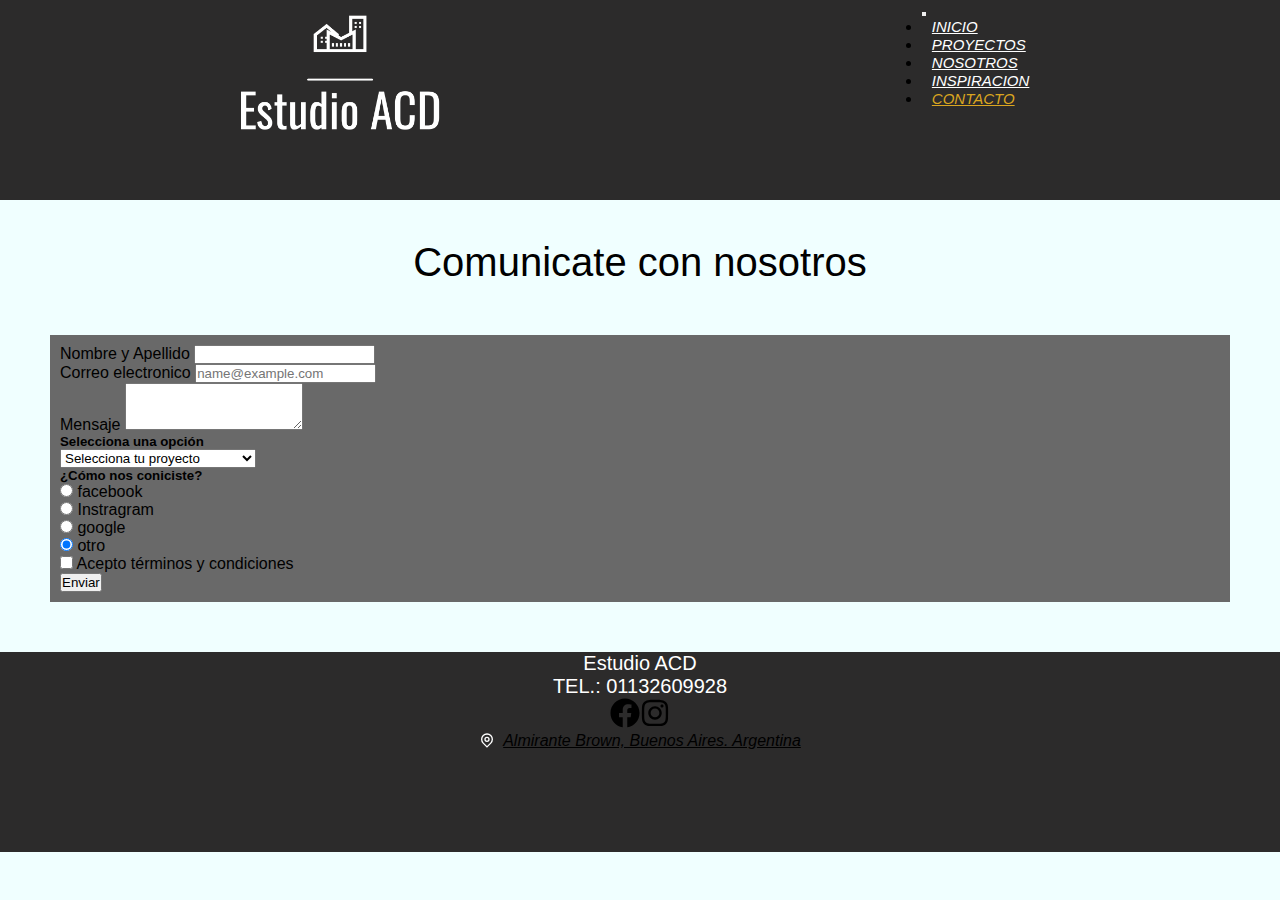
==== commit 272dfeb8: "complete sección inspiración" ====
--- a/secciones/contacto.html
+++ b/secciones/contacto.html
@@ -28,7 +28,7 @@
 
 <body class="contacto">
   <header>
-    <div class="container"> 
+    <div class="container">
       <div class="tracking-in-contract-bck-bottom">
         <div class="logoCaja">
           <img class="logo" src="../imagenes/logo_white_large.png" alt="">
@@ -46,20 +46,20 @@
         <div class="collapse navbar-collapse" id="navbarSupportedContent">
           <ul class="navbar-nav me-auto mb-2 mb-lg-0">
             <li class="nav-item">
-              <a class="nav-link active" aria-current="page" href="../index.html">Inicio</a>
+              <a class="nav-link" aria-current="page" href="../index.html">INICIO</a>
             </li>
 
             <li class="nav-item">
-              <a class="nav-link" href="proyectos.html">Proyectos</a>
+              <a class="nav-link" href="proyectos.html">PROYECTOS</a>
             </li>
             <li class="nav-item">
-              <a class="nav-link" href="nosotros.html">Nosotros</a>
+              <a class="nav-link" href="nosotros.html">NOSOTROS</a>
             </li>
             <li class="nav-item">
-              <a class="nav-link" href="inspiración.html">Inspiración</a>
+              <a class="nav-link" href="inspiración.html">INSPIRACION</a>
             </li>
             <li class="nav-item">
-              <a class="nav-link" href="contacto.html">Contacto</a>
+              <a class="nav-link active" href="contacto.html">CONTACTO</a>
             </li>
           </ul>
 
@@ -68,13 +68,16 @@
     </nav>
 
   </header>
+  <section>
+    <h4 class="tituloInspiracion">Comunicate con nosotros </h4>
+  </section>
+
+
 
   <!--formulario-->
-  
+
   <section class="formulario">
-    <h2>Contactate con Estudio ACD </h2>
     <form>
-
       <div class="mb-3">
         <label for="exampleFormControlInput1" class="form-label">Nombre y Apellido</label>
         <input type="nombreyapellido" class="form-control" id="exampleFormControlInput1">
@@ -182,8 +185,8 @@
 
   <!--bootstrap-->
   <script src="https://cdn.jsdelivr.net/npm/bootstrap@5.0.2/dist/js/bootstrap.bundle.min.js"
-    integrity="sha384-MrcW6ZMFYlzcLA8Nl+NtUVF0sA7MsXsP1UyJoMp4YLEuNSfAP+JcXn/tWtIaxVXM"
-    crossorigin="anonymous"></script>
+    integrity="sha384-MrcW6ZMFYlzcLA8Nl+NtUVF0sA7MsXsP1UyJoMp4YLEuNSfAP+JcXn/tWtIaxVXM" crossorigin="anonymous">
+  </script>
 </body>
 
 </html>--- a/css/estilo.css
+++ b/css/estilo.css
@@ -134,18 +134,14 @@
 header .nav-link {
   font-style: italic;
   font-family: 'Montserrat', sans-serif;
-  font-size: 20px;
+  font-size: 15px;
   margin: 10px;
   color: white;
-  font-weight: 600;
-}
-
-header nav li {
-  font-style: italic;
-  font-family: 'Montserrat', sans-serif;
-  font-size: 20px;
-  -webkit-box-shadow: 1opx color black;
-          box-shadow: 1opx color black;
+  font-weight: 300px;
+}
+
+header .navbar-dark .navbar-nav .nav-link.active {
+  color: goldenrod;
 }
 
 header nav li:hover {
@@ -441,7 +437,7 @@
   color: black;
 }
 
-@media (max-width: 700px) {
+@media (max-width: 648px) {
   header {
     width: 100%;
     display: -webkit-box;
@@ -533,7 +529,7 @@
   }
 }
 
-@media (min-width: 768px) and (orientation: landscape) {
+@media (max-width: 1024px) and (min-width: 700px) {
   .card {
     border: solid 3px;
     border-radius: 10px;
@@ -555,7 +551,7 @@
   }
   .tituloInspiracion {
     font-family: 'Montserrat', sans-serif;
-    font-size: 15px;
+    font-size: 25px;
     color: black;
     text-align: center;
   }
@@ -563,7 +559,7 @@
 
 @media (min-width: 992px) {
   footer {
-    padding: 10px;
+    margin-top: 40px;
   }
 }
 /*# sourceMappingURL=estilo.css.map */